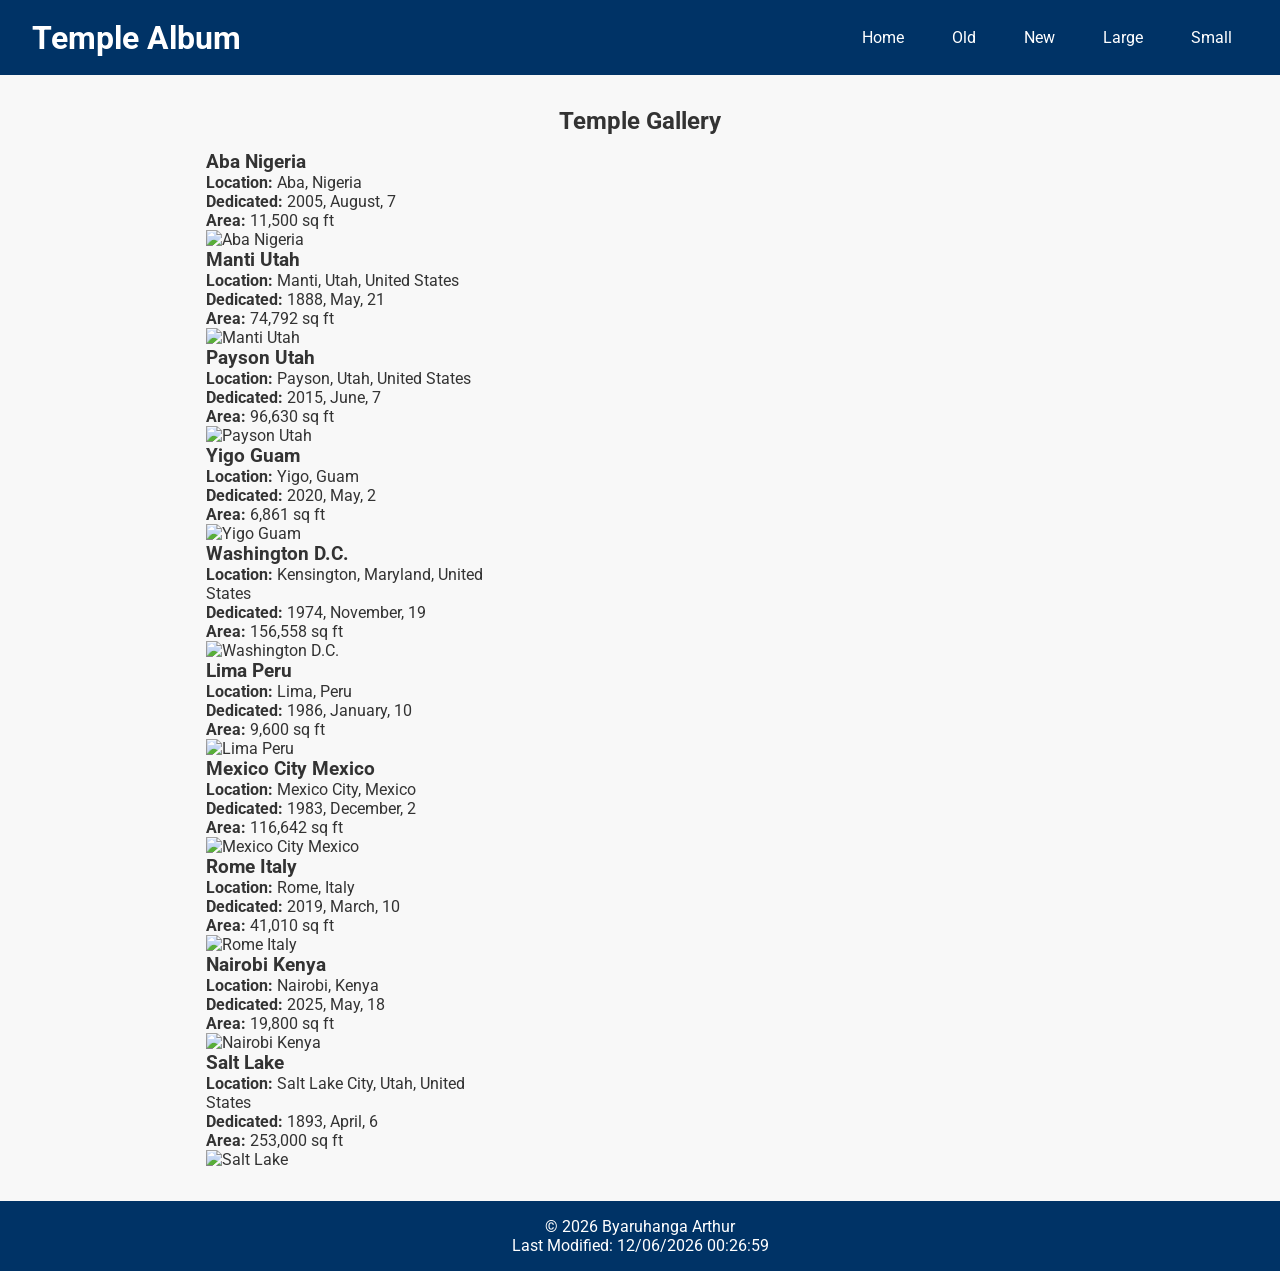
==== filtered temples.html @ c3332145 "Add temple data display and responsive styles - Created filtered-temples.js to manage temple data an" ====
<!DOCTYPE html>
<html lang="en">

<head>
    <meta charset="UTF-8">
    <meta name="viewport" content="width=device-width, initial-scale=1.0">
    <meta name="description" content="A responsive temple album featuring beautiful temples from around the world.">
    <meta name="author" content="Byaruhanga Arthur">

    <title>Filtered Temple Album</title>

    <link rel="preconnect" href="https://fonts.googleapis.com">
    <link rel="preconnect" href="https://fonts.gstatic.com" crossorigin>

    <link href="https://fonts.googleapis.com/css2?family=Roboto:wght@400;700&display=swap" rel="stylesheet">

    <link rel="stylesheet" href="styles/temples.css">
    <link rel="stylesheet" href="styles/temples-large.css">

    <script src="scripts/filtered-temples.js" defer></script>
</head>

<body>

    <header>
        <h1>Temple Album</h1>

        <button id="menu" aria-label="Open Navigation"></button>

        <nav>
            <a href="#" id="home">Home</a>
            <a href="#" id="old">Old</a>
            <a href="#" id="new">New</a>
            <a href="#" id="large">Large</a>
            <a href="#" id="small">Small</a>
        </nav>
    </header>

    <main>
        <h2>Temple Gallery</h2>

        <div class="gallery"></div>
    </main>

    <footer>
        <p>&copy; <span id="year"></span> Byaruhanga Arthur</p>
        <p id="lastModified"></p>
    </footer>

</body>

</html>
---- styles/temples.css ----
/* Mobile First Design */

* {
    margin: 0;
    padding: 0;
    box-sizing: border-box;
}

body {
    font-family: "Roboto", sans-serif;
    background-color: #f8f8f8;
    color: #333;
}

/* Header */

header {
    background-color: #003366;
    color: white;
    padding: 1rem;
}

header h1 {
    text-align: center;
    margin-bottom: 1rem;
}

/* Navigation */

#menu {
    display: block;
    background: none;
    border: none;
    color: white;
    font-size: 2rem;
    cursor: pointer;
    margin: 0 auto 1rem;
}

#menu::before {
    content: "☰";
}

#menu.open::before {
    content: "✕";
}

nav {
    display: none;
    flex-direction: column;
}

nav.open {
    display: flex;
}

nav a {
    color: white;
    text-decoration: none;
    padding: 0.75rem;
    text-align: center;
}

nav a:hover {
    background-color: #0055aa;
}

/* Main */

main {
    max-width: 900px;
    margin: 1rem auto;
    padding: 1rem;

    display: grid;
    grid-template-columns: 1fr;
    gap: 1rem;
}

main h2 {
    grid-column: 1 / -1;
    text-align: center;
}

/* Figures */

figure {
    background: white;
    border-radius: 8px;
    overflow: hidden;
    box-shadow: 0 2px 6px rgba(0, 0, 0, .15);
}

figure img {
    width: 100%;
    height: auto;
    display: block;
}

figcaption {
    padding: 0.75rem;
    text-align: center;
    font-weight: bold;
}

/* Footer */

footer {
    background-color: #003366;
    color: white;
    text-align: center;
    padding: 1rem;
}
---- styles/temples-large.css ----
/* Larger Screen Styles */

@media screen and (min-width: 768px) {

    /* Hide hamburger button */
    #menu {
        display: none;
    }

    /* Show navigation */
    nav {
        display: flex;
        flex-direction: row;
        justify-content: center;
        gap: 1rem;
    }

    nav a {
        padding: 0.75rem 1rem;
    }

    /* Three-column gallery */
    main {
        grid-template-columns: repeat(3, 1fr);
    }

    header {
        display: flex;
        justify-content: space-between;
        align-items: center;
        padding: 1rem 2rem;
    }

    header h1 {
        margin: 0;
    }
}
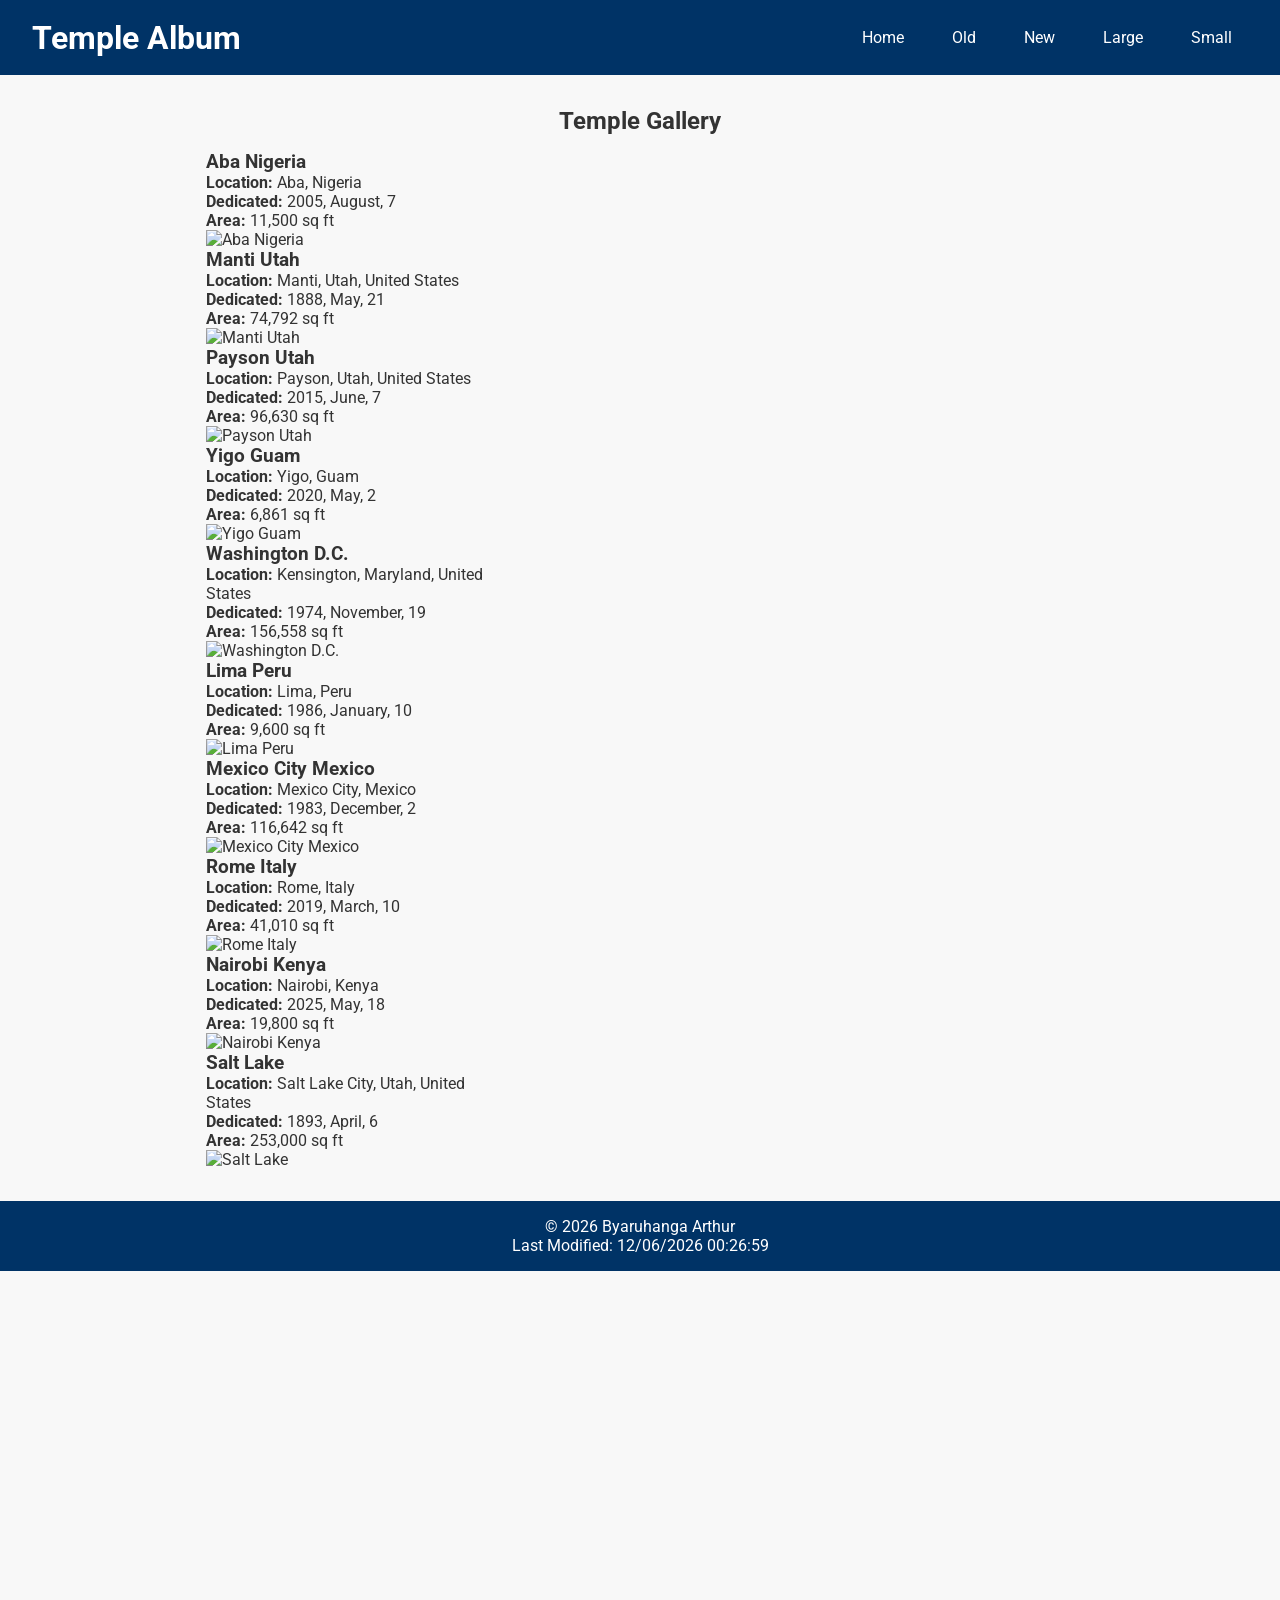
==== commit df5895a6: "Refactor temple data structure and improve image handling in display function" ====
--- a/filtered temples.html
+++ b/filtered temples.html
@@ -23,9 +23,9 @@
 <body>
 
     <header>
+        <button id="menu" aria-label="Open Navigation"></button>
+        
         <h1>Temple Album</h1>
-
-        <button id="menu" aria-label="Open Navigation"></button>
 
         <nav>
             <a href="#" id="home">Home</a>
